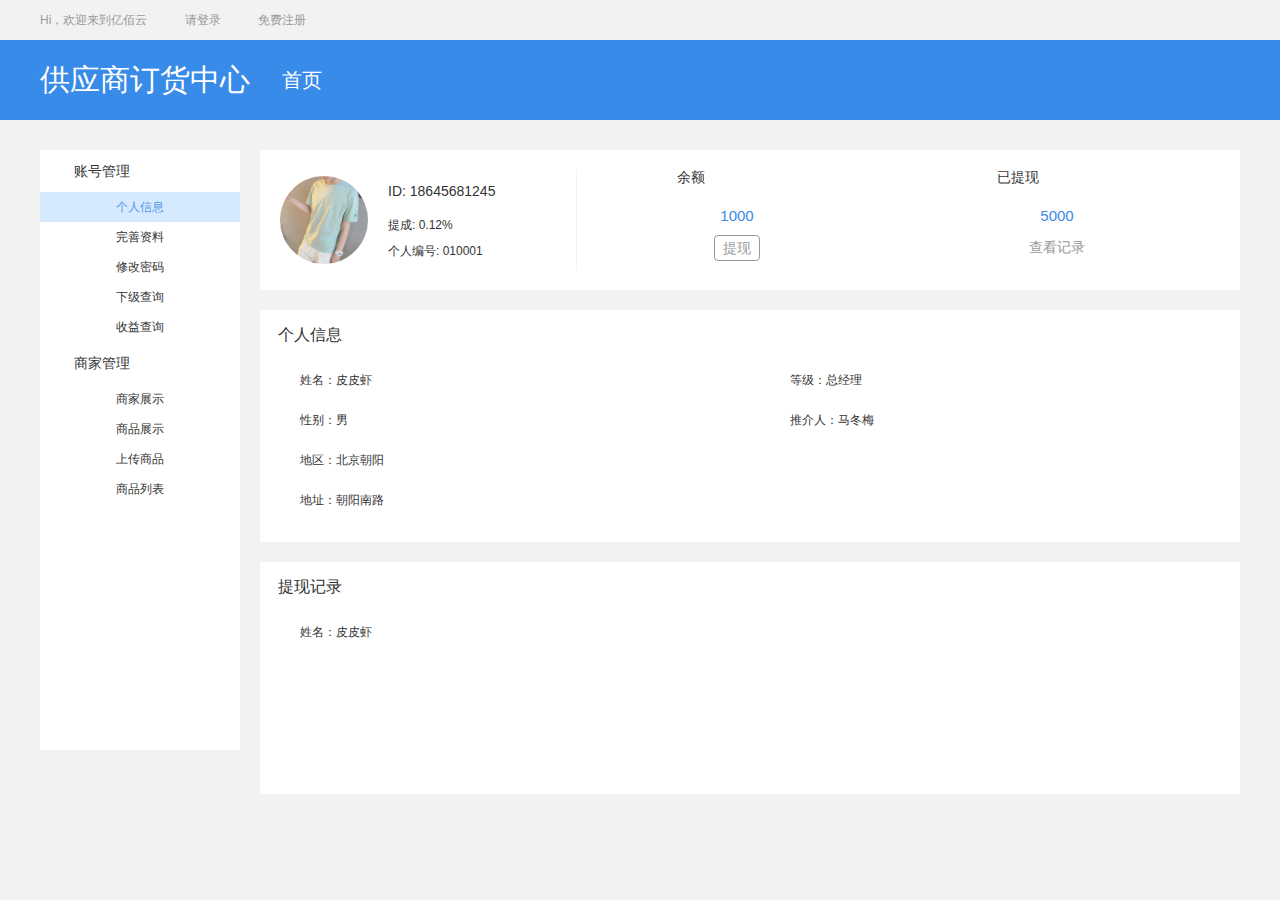
==== index.html @ 4b089c82 "亿佰云 供应商订货系统   2017/7/10   22:45 Signed-off-by: fanyuz <18635665951@163.com>" ====
<!DOCTYPE html>
<html>
	<head>
		<meta charset="utf-8" />
		<title></title>
		<link rel="stylesheet" type="text/css" href="css/reset.css"/>
		<link rel="stylesheet" type="text/css" href="css/public.css"/>
	</head>
	<body>
		<!--header 部分-->
		<div class="header">
			<div class="header_top">
				<span>Hi，欢迎来到亿佰云</span>
				<a href="javascript:;">请登录</a>
				<a href="javascript:;">免费注册</a>
			</div>
			<div class="header_home">
				<div>
					<h3>供应商订货中心</h3>
					<p>首页</p>
				</div>
			</div>
		</div>
		<!--header end-->
		<!--content 部分-->
		<div class="content_home">
			<div class="content_leftbar fl">
				<ul>
					<h4>账号管理</h4>
					<li class="active_style"><a href="">个人信息</a></li>
					<li><a href="">完善资料</a></li>
					<li><a href="">修改密码</a></li>
					<li><a href="">下级查询</a></li>
					<li><a href="">收益查询</a></li>
				</ul>
				<ul>
					<h4>商家管理</h4>
					<li><a href="">商家展示</a></li>
					<li><a href="">商品展示</a></li>
					<li><a href="">上传商品</a></li>
					<li><a href="">商品列表</a></li>
				</ul>
			</div>
			<div class="content_rightbar fl">
				<div class="piece_head">
					<div class="left fl">
						<div class="icon_head fl">
							<img src="img/icon.png"/>
						</div>
						<ul>
							<li>ID: <span>18645681245</span></li>
							<li>提成: <span>0.12%</span></li>
							<li>个人编号: <span>010001</span></li>
						</ul>
					</div>
					<ul class="right fl">
						<li>
							<p>余额</p>
							<span>1000</span>
							<a href="" class="border_a">提现</a>
						</li>
						<li>
							<p>已提现</p>
							<span>5000</span>
							<a href="">查看记录</a>
						</li>
					</ul>
				</div>
				<div class="grxinxi">
					<h4>个人信息</h4>
					<ul>
						<li>姓名：<span>皮皮虾</span></li>
						<li>性别：<span>男</span></li>
						<li>地区：<span>北京朝阳</span></li>
						<li>地址：<span>朝阳南路</span></li>
					</ul>
					<ul>
						<li>等级：<span>总经理</span></li>
						<li>推介人：<span>马冬梅</span></li>
						
					</ul>
				</div>
				<div class="grxinxi">
					<h4>提现记录</h4>
					<ul>
						<li>姓名：<span>皮皮虾</span></li>
						
					</ul>
					
				</div>
			</div>
		</div>
		<!--content end-->
	</body>
</html>
---- css/public.css ----
body {
  background: #F2F2F2;
}
.header {
  width: 100%;
  height: 120px;
  margin-bottom: 30px;
}
.header .header_top {
  width: 1200px;
  height: 40px;
  line-height: 40px;
  margin: 0 auto;
}
.header .header_top span,
.header .header_top a {
  font-size: 12px;
  color: #999;
  line-height: 36px;
  margin: 0 34px 0 0;
}
.header .header_home {
  width: 100%;
  height: 80px;
  background: #388BE8;
}
.header .header_home div {
  width: 1200px;
  height: 80px;
  margin: 0 auto;
}
.header .header_home div h3 {
  font-size: 30px;
  line-height: 80px;
  color: #ffffff;
  float: left;
  margin-right: 32px;
}
.header .header_home div p {
  font-size: 20px;
  line-height: 80px;
  color: #FFFFFF;
  float: left;
}
.content_home {
  width: 1200px;
  overflow: hidden;
  margin: 0 auto;
}
.content_home .content_leftbar {
  width: 200px;
  height: 600px;
  background: #FFFFFF;
}
.content_home .content_leftbar ul {
  width: 100%;
  height: auto;
  overflow: hidden;
}
.content_home .content_leftbar ul h4 {
  line-height: 42px;
  font-size: 14px;
  color: #333333;
  text-indent: 34px;
}
.content_home .content_leftbar ul li {
  width: 100%;
  line-height: 30px;
  font-size: 12px;
  text-align: center;
}
.content_home .content_leftbar ul li a {
  color: #333333;
}
.content_home .content_leftbar ul li:hover {
  background: #D5E9FF;
}
.content_home .content_leftbar ul li:hover a {
  color: #5699EB;
}
.content_home .content_leftbar ul .active_style {
  background: #D5E9FF;
}
.content_home .content_leftbar ul .active_style a {
  color: #5699EB;
}
.content_home .content_rightbar {
  width: 980px;
  overflow: hidden;
  margin-left: 20px;
}
.content_home .content_rightbar .piece_head {
  width: 100%;
  height: 140px;
  background: #FFFFFF;
  padding: 20px;
  box-sizing: border-box;
}
.content_home .content_rightbar .piece_head .left {
  width: 296px;
  height: 100%;
  border-right: 1px solid #F2F2F2;
}
.content_home .content_rightbar .piece_head .left .icon_head {
  width: 88px;
  height: 88px;
  border-radius: 50%;
  overflow: hidden;
  margin-top: 6px;
  margin-right: 20px;
}
.content_home .content_rightbar .piece_head .left .icon_head img {
  width: 100%;
  height: 100%;
}
.content_home .content_rightbar .piece_head .left ul {
  float: left;
}
.content_home .content_rightbar .piece_head .left ul li {
  font-size: 12px;
  line-height: 26px;
  color: #333333;
}
.content_home .content_rightbar .piece_head .left ul li:first-child {
  line-height: 42px;
  font-size: 14px;
}
.content_home .content_rightbar .piece_head .right {
  width: 640px;
  height: 100%;
  display: flex;
  justify-content: space-around;
}
.content_home .content_rightbar .piece_head .right li {
  width: 50%;
  height: 100%;
}
.content_home .content_rightbar .piece_head .right li p {
  font-size: 14px;
  margin-bottom: 24px;
  color: #333333;
  text-indent: 100px;
}
.content_home .content_rightbar .piece_head .right li span {
  font-size: 15px;
  margin-bottom: 12px;
  color: #388BE8;
  text-align: center;
  display: block;
}
.content_home .content_rightbar .piece_head .right li a {
  font-size: 14px;
  line-height: 24px;
  color: #999999;
  text-align: center;
  margin: 0 auto;
  display: block;
}
.content_home .content_rightbar .piece_head .right li .border_a {
  border: 1px solid #999999;
  border-radius: 4px;
  width: 44px;
  height: 24px;
}
.content_home .content_rightbar .grxinxi {
  width: 100%;
  height: 232px;
  background: #FFFFFF;
  margin-top: 20px;
}
.content_home .content_rightbar .grxinxi h4 {
  font-size: 16px;
  line-height: 50px;
  color: #333333;
  text-indent: 18px;
}
.content_home .content_rightbar .grxinxi ul {
  width: 50%;
  float: left;
}
.content_home .content_rightbar .grxinxi ul li {
  font-size: 12px;
  color: #333333;
  line-height: 40px;
  text-indent: 40px;
}
/*# sourceMappingURL=public.css.map */
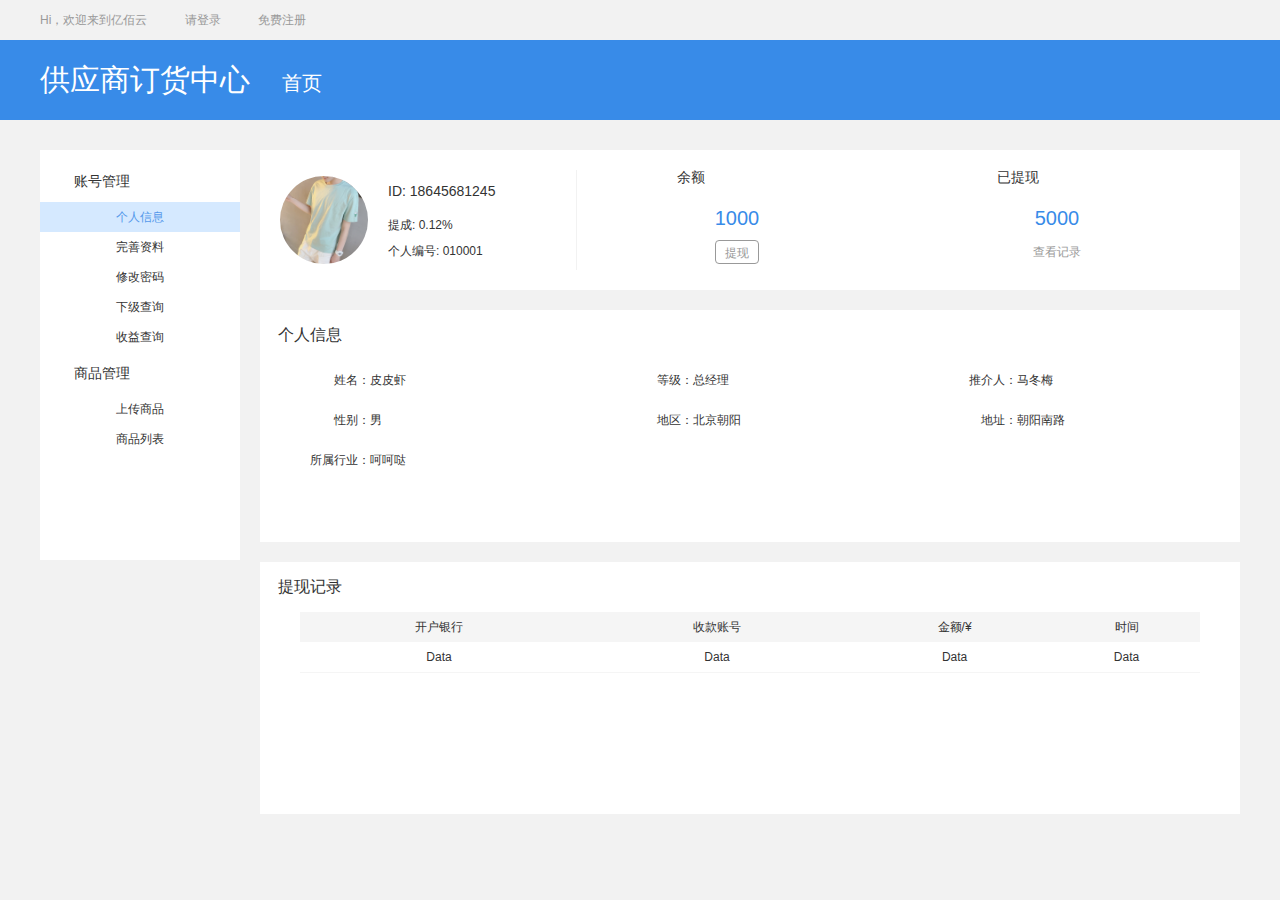
==== commit 665bc503: "亿佰云  供应商订货系统   2017/07/13  9:30 Signed-off-by: fanyuz <18635665951@163.com>" ====
--- a/index.html
+++ b/index.html
@@ -2,9 +2,13 @@
 <html>
 	<head>
 		<meta charset="utf-8" />
+		<meta http-equiv="X-UA-Compatible" content="IE=edge,chrome=1">
+		<meta name="renderer" content="webkit">
 		<title></title>
 		<link rel="stylesheet" type="text/css" href="css/reset.css"/>
 		<link rel="stylesheet" type="text/css" href="css/public.css"/>
+		<script src="js/jquery-1.8.3.min.js"></script>
+		<script src="js/index.js"></script>
 	</head>
 	<body>
 		<!--header 部分-->
@@ -25,18 +29,17 @@
 		<!--content 部分-->
 		<div class="content_home">
 			<div class="content_leftbar fl">
+				<h4>账号管理</h4>
 				<ul>
-					<h4>账号管理</h4>
-					<li class="active_style"><a href="">个人信息</a></li>
-					<li><a href="">完善资料</a></li>
+					<li class="active_style"><a href="index.html">个人信息</a></li>
+					<li><a href="完善资料.html">完善资料</a></li>
 					<li><a href="">修改密码</a></li>
 					<li><a href="">下级查询</a></li>
 					<li><a href="">收益查询</a></li>
 				</ul>
+				<h4>商品管理</h4>
 				<ul>
-					<h4>商家管理</h4>
-					<li><a href="">商家展示</a></li>
-					<li><a href="">商品展示</a></li>
+					
 					<li><a href="">上传商品</a></li>
 					<li><a href="">商品列表</a></li>
 				</ul>
@@ -57,7 +60,7 @@
 						<li>
 							<p>余额</p>
 							<span>1000</span>
-							<a href="" class="border_a">提现</a>
+							<a href="javascript:;" class="border_a" id="withdraw_deposit">提现</a>
 						</li>
 						<li>
 							<p>已提现</p>
@@ -69,27 +72,107 @@
 				<div class="grxinxi">
 					<h4>个人信息</h4>
 					<ul>
-						<li>姓名：<span>皮皮虾</span></li>
-						<li>性别：<span>男</span></li>
-						<li>地区：<span>北京朝阳</span></li>
-						<li>地址：<span>朝阳南路</span></li>
+						<li><p>姓名：</p><span>皮皮虾</span></li>
+						<li><p>性别：</p><span>男</span></li>
+						<li><p>所属行业：</p><span>呵呵哒</span></li>
+						
 					</ul>
 					<ul>
-						<li>等级：<span>总经理</span></li>
-						<li>推介人：<span>马冬梅</span></li>
+						<li><p>等级：</p><span>总经理</span></li>
+						<li><p>地区：</p><span>北京朝阳</span></li>
 						
 					</ul>
+					<ul>
+						<li><p>推介人：</p><span>马冬梅</span></li>
+						<li><p>地址：</p><span>朝阳南路</span></li>
+					</ul>
 				</div>
-				<div class="grxinxi">
+				<div class="record">
 					<h4>提现记录</h4>
-					<ul>
-						<li>姓名：<span>皮皮虾</span></li>
+					<table>
+						<tr>
+							<th>开户银行</th>
+							<th>收款账号</th>
+							<th>金额/&yen;</th>
+							<th>时间</th>
+							
+						</tr>
+						<tr>
+							<td>Data</td>
+							<td>Data</td>
+							<td>Data</td>
+							<td>Data</td>
+						</tr>
 						
-					</ul>
+						
+					</table>
+				
 					
 				</div>
 			</div>
 		</div>
 		<!--content end-->
+		<!--shade 遮罩层-->
+		<div class="shade_box shade_toggle">
+			<div class="shade">
+				<div class="shade_head">
+					<p>提现</p>
+					<span id="shade_span_end"><img src="img/icon_end.png"/></span>
+				</div>
+				<div class="shade_cont">
+					<ul>
+						<li>
+							<p>交易编号：</p>
+							<span>20170645413233</span>
+						</li>
+						<li class="head_camera">
+							<p>收款人：</p>
+							<span>马冬梅</span>
+						</li>
+						<li>
+							<p>账户余额：</p>
+							<span>&yen;250</span>
+						</li>
+						<li>
+							<p>所在地区：</p>
+							<span>火星</span>
+						</li>
+						<li>
+							<p>开户银行：</p>
+							<input type="text" class="shade_inp"/>
+						</li>
+						<li class="margin_t">
+							<p>收款账号：</p>
+							<input type="text" class="shade_inp"/>
+						</li>
+						<li>
+							<p>可提现金：</p>
+							<span>&yen;250</span>
+						</li>
+						<li>
+							<p>需提现金：</p>
+							<input type="text" class="shade_inp"/>
+						</li>
+						<li>
+							<p>手续费：</p>
+							<span>&yen;250</span>
+						</li>
+						<li>
+							<p>国家税金：</p>
+							<span>&yen;250</span>
+						</li>
+						<li>
+							<p>个人所得税：</p>
+							<span>&yen;250</span>
+						</li>
+						<li>
+							<p>到账时间：</p>
+							<span>两到三个工作日</span>
+						</li>
+					</ul>
+					<button>提交</button>
+				</div>
+			</div>
+		</div>
 	</body>
 </html>
--- a/css/public.css
+++ b/css/public.css
@@ -28,6 +28,7 @@
   width: 1200px;
   height: 80px;
   margin: 0 auto;
+  
 }
 .header .header_home div h3 {
   font-size: 30px;
@@ -38,50 +39,57 @@
 }
 .header .header_home div p {
   font-size: 20px;
-  line-height: 80px;
+  line-height: 86px;
   color: #FFFFFF;
   float: left;
+}
+.header .header_home span{
+	font-size: 14px;
+	line-height: 80px;
+	color: #FFFFFF;
+	float: right;
 }
 .content_home {
   width: 1200px;
   overflow: hidden;
   margin: 0 auto;
 }
-.content_home .content_leftbar {
+.content_leftbar {
   width: 200px;
-  height: 600px;
+  height: 400px;
   background: #FFFFFF;
-}
-.content_home .content_leftbar ul {
+  padding-top: 10px;
+}
+.content_leftbar h4 {
+  line-height: 42px;
+  font-size: 14px;
+  color: #333333;
+  text-indent: 34px;
+}
+.content_leftbar ul {
   width: 100%;
   height: auto;
   overflow: hidden;
 }
-.content_home .content_leftbar ul h4 {
-  line-height: 42px;
-  font-size: 14px;
-  color: #333333;
-  text-indent: 34px;
-}
-.content_home .content_leftbar ul li {
+.content_leftbar ul li {
   width: 100%;
   line-height: 30px;
   font-size: 12px;
   text-align: center;
 }
-.content_home .content_leftbar ul li a {
-  color: #333333;
-}
-.content_home .content_leftbar ul li:hover {
+.content_leftbar ul li a {
+  color: #333333;
+}
+.content_leftbar ul li:hover {
   background: #D5E9FF;
 }
-.content_home .content_leftbar ul li:hover a {
+.content_leftbar ul li:hover a {
   color: #5699EB;
 }
-.content_home .content_leftbar ul .active_style {
+.content_leftbar ul .active_style {
   background: #D5E9FF;
 }
-.content_home .content_leftbar ul .active_style a {
+.content_leftbar ul .active_style a {
   color: #5699EB;
 }
 .content_home .content_rightbar {
@@ -142,14 +150,14 @@
   text-indent: 100px;
 }
 .content_home .content_rightbar .piece_head .right li span {
-  font-size: 15px;
+  font-size: 20px;
   margin-bottom: 12px;
   color: #388BE8;
   text-align: center;
   display: block;
 }
 .content_home .content_rightbar .piece_head .right li a {
-  font-size: 14px;
+  font-size: 12px;
   line-height: 24px;
   color: #999999;
   text-align: center;
@@ -159,8 +167,8 @@
 .content_home .content_rightbar .piece_head .right li .border_a {
   border: 1px solid #999999;
   border-radius: 4px;
-  width: 44px;
-  height: 24px;
+  width: 42px;
+  height: 22px;
 }
 .content_home .content_rightbar .grxinxi {
   width: 100%;
@@ -175,13 +183,155 @@
   text-indent: 18px;
 }
 .content_home .content_rightbar .grxinxi ul {
-  width: 50%;
+  width: 33%;
   float: left;
 }
 .content_home .content_rightbar .grxinxi ul li {
   font-size: 12px;
   color: #333333;
   line-height: 40px;
-  text-indent: 40px;
-}
+  width: 100%;
+  height: 40px;
+}
+.content_rightbar .grxinxi ul li p{
+	margin-left: 40px;
+	width: 70px;
+	height: 40px;
+	float: left;
+	text-align: right;
+	white-space:nowrap;
+}
+.content_rightbar .record{
+	width: 100%;
+  min-height: 232px;
+  background: #FFFFFF;
+  margin-top: 20px;
+  padding-bottom: 20px;
+}
+.content_rightbar .record h4{
+	font-size: 16px;
+  line-height: 50px;
+  color: #333333;
+  text-indent: 18px;
+}
+.content_rightbar .record table{
+	width: 900px;
+	height: auto;
+	margin: 0 auto;
+	text-align: center;
+}
+.content_rightbar .record table th{
+	background: #F5F5F5;
+	height: 30px;
+	line-height: 30px;
+	color: #333333;
+}
+.content_rightbar .record table td{
+	min-height: 30px;
+	line-height: 30px;
+	color: #333333;
+	border-bottom: 1px solid #F5F5F5;
+}
+
+/*shade 遮罩层*/
+.shade_box{
+	width: 100vw;
+	height: 100vh;
+	background: rgba(0,0,0,.4);
+	position: fixed;
+	top: 0;
+	left: 0;
+	z-index: 99999;
+	display: none;
+}
+
+.shade{
+		width: 790px;
+		height: 600px;
+		background: #FFFFFF;
+		position: absolute;
+		left: 50%;
+		top: 50%;
+		transform: translate(-50%,-50%);
+}
+.shade_head{
+	width: 100%;
+	height: 40px;
+	background: #F5F5F5;
+	line-height: 40px;
+	
+}
+.shade_head p{
+	font-size: 14px;
+	color: #333333;
+	text-indent: 15px;
+	float: left;
+}
+.shade_head span{
+	float: right;
+	padding: 4px;
+	height: 12px;
+	width: 12px;
+	float: right;
+	margin-right: 10px;
+	margin-top: 12px;
+	cursor: pointer;
+	
+}
+.shade_head span img{
+	width: 100%;
+	height: 100%;
+	display: block;
+}
+.shade_head span:hover{
+	background: rgba(0,0,0,0.1);
+}
+.shade_cont{
+	width: 350px;
+	height: auto;
+	overflow: hidden;
+	margin: 20px auto 0;
+}
+.shade_cont li{
+	width: 100%;
+	height: 28px;
+	margin-top: 8px;
+	line-height: 28px;
+}
+.shade_cont li p{
+	float: left;
+	width: 140px;
+	margin-right: 10px;
+	text-align: right;
+	font-size: 14px;
+	color: #333333;
+	
+}
+.shade_cont li span{
+	font-size: 14px;
+	color: #333;
+}
+.shade_cont li input{
+	width: 198px;
+	height: 26px;
+	border: 1px solid #CCCCCC;
+}
+.shade_cont .margin_t{
+	margin-top: 20px !important; 
+}
+ .shade_cont button{
+    width: 100px;
+    height: 30px;
+    border: none;
+    background: #388BE8;
+    color: #FFFFFF;
+    margin-left: 100px;
+    margin-top: 32px;
+    cursor: pointer;
+}
+
+
+
+
+
 /*# sourceMappingURL=public.css.map */
